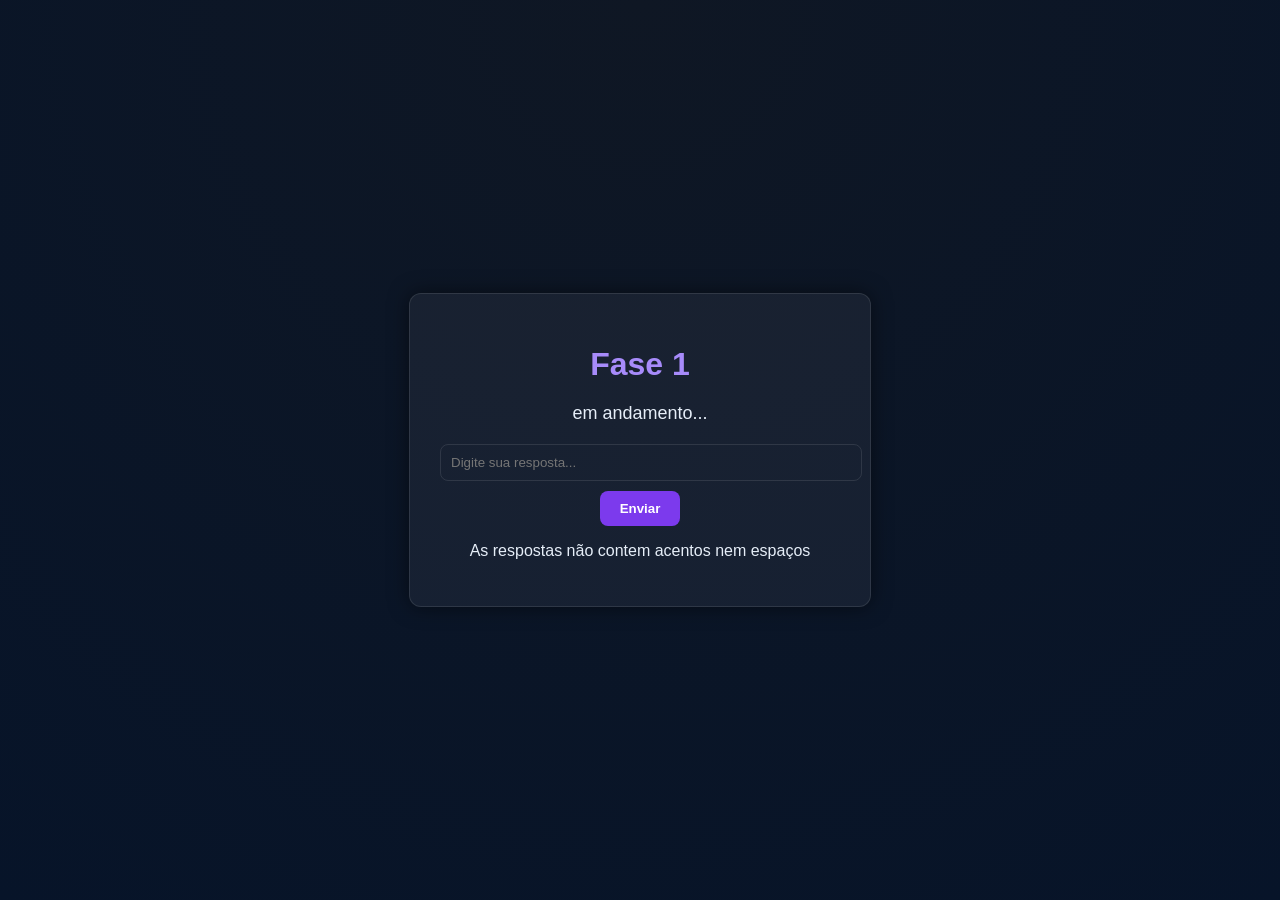
==== base3.html @ d91a979d "num sei" ====
<!DOCTYPE html>
<html lang="pt-BR">
<head>
  <meta charset="UTF-8">
  <meta name="viewport" content="width=device-width, initial-scale=1.0">
  <title>Enigmazin dboa</title>
  <link rel="stylesheet" href="base3.css">

</head>
<body>
  <main class="container">
    <h1>Fase 1</h1>
    <p class="clue">
      em andamento...
    </p>
    <input type="text" id="answer" placeholder="Digite sua resposta...">
    <button id="submit">Enviar</button>
    <p class="feedback" id="feedback"></p>
    <p>As respostas não contem acentos nem espaços</p>
  </main>

</body>
<script>
    const answerInput = document.getElementById("answer");
const submitBtn = document.getElementById("submit");
const feedback = document.getElementById("feedback");

function normalize(str) {
  return str.normalize("NFD").replace(/\p{Diacritic}/gu, "").toLowerCase().trim();
}

submitBtn.addEventListener("click", () => {
  const answer = normalize(answerInput.value);
  const correct = "";

  if (answer === correct) {
    feedback.textContent = "Correto! Indo para a próxima fase...";
    feedback.className = "feedback ok";

    setTimeout(() => {
      window.location.href = "base4.html";
    }, 1200);
  } else {
    feedback.textContent = "Errado! Tente novamente.";
    feedback.className = "feedback no";
  }
});

</script>

</html>
---- base3.css ----
body {
  background: radial-gradient(circle at top, #0f1724, #071429);
  color: #e6eef8;
  font-family: "Inter", sans-serif;
  display: flex;
  justify-content: center;
  align-items: center;
  height: 100vh;
  margin: 0;
}

.container {
  background: rgba(255, 255, 255, 0.05);
  border: 1px solid rgba(255, 255, 255, 0.1);
  border-radius: 12px;
  padding: 30px;
  text-align: center;
  width: 90%;
  max-width: 400px;
  box-shadow: 0 0 20px rgba(0, 0, 0, 0.5);
}

h1 {
  margin-bottom: 20px;
  color: #a78bfa;
}

.clue {
  font-size: 18px;
  margin-bottom: 20px;
}

input {
  padding: 10px;
  border-radius: 8px;
  border: 1px solid rgba(255, 255, 255, 0.1);
  background: transparent;
  color: #fff;
  width: 100%;
  margin-bottom: 10px;
}

button {
  padding: 10px 20px;
  background: #7c3aed;
  border: none;
  border-radius: 8px;
  color: #fff;
  cursor: pointer;
  font-weight: bold;
  transition: 0.2s;
}

button:hover {
  background: #8b5cf6;
}

.feedback {
  margin-top: 15px;
  font-size: 16px;
}

.feedback.ok {
  color: #22c55e;
}

.feedback.no {
  color: #ef4444;
}
img {
    width: 50%;
    height: 40%;
}
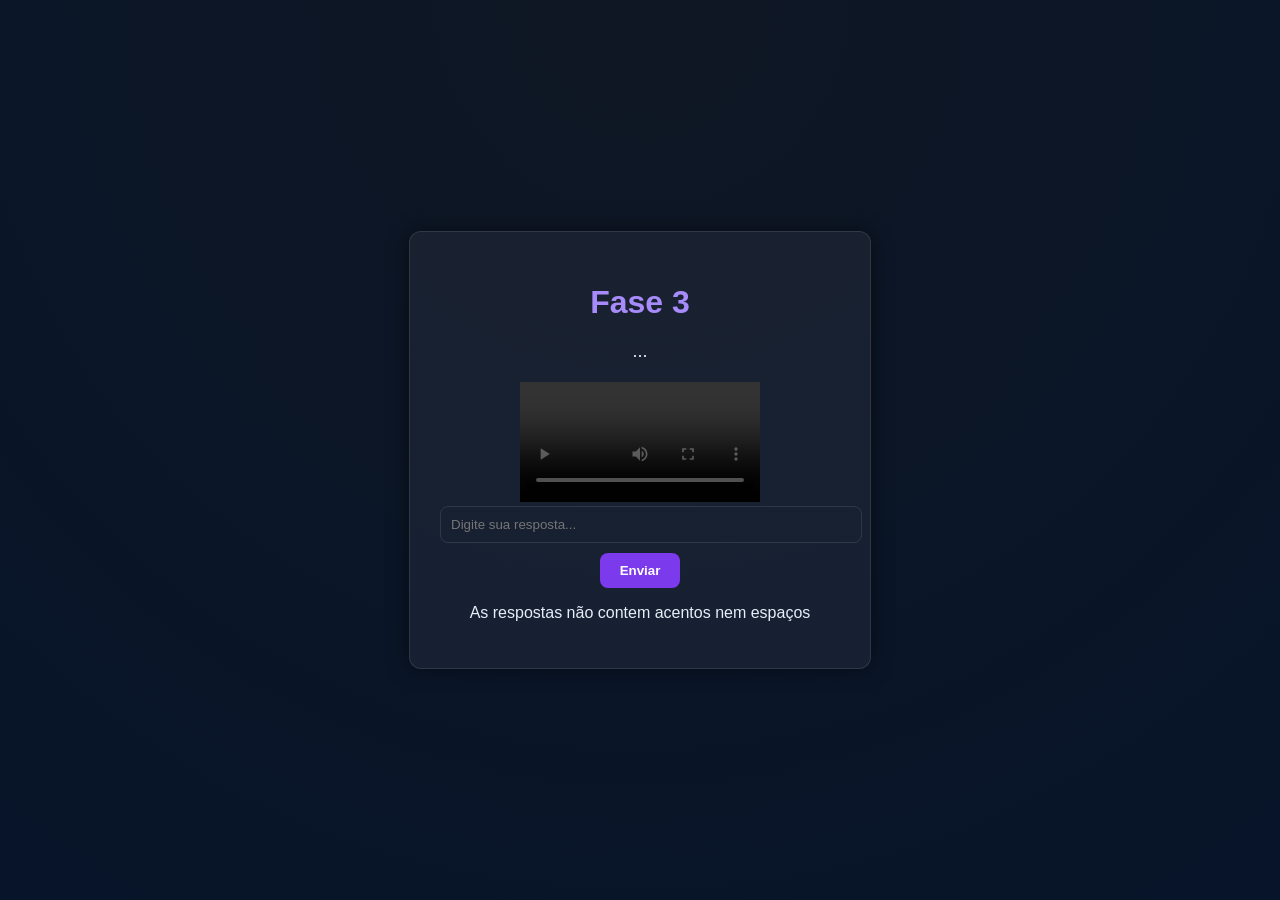
==== commit 8497e73a: "num sei 2" ====
--- a/base3.html
+++ b/base3.html
@@ -9,10 +9,11 @@
 </head>
 <body>
   <main class="container">
-    <h1>Fase 1</h1>
+    <h1>Fase 3</h1>
     <p class="clue">
-      em andamento...
+      ...
     </p>
+    <video src="video.mp4" controls></video>
     <input type="text" id="answer" placeholder="Digite sua resposta...">
     <button id="submit">Enviar</button>
     <p class="feedback" id="feedback"></p>
@@ -31,7 +32,7 @@
 
 submitBtn.addEventListener("click", () => {
   const answer = normalize(answerInput.value);
-  const correct = "";
+  const correct = "entaovamos";
 
   if (answer === correct) {
     feedback.textContent = "Correto! Indo para a próxima fase...";
--- a/base3.css
+++ b/base3.css
@@ -67,7 +67,7 @@
 .feedback.no {
   color: #ef4444;
 }
-img {
-    width: 50%;
-    height: 40%;
+video{
+    width: 60%;
+    height: 50%;
 }
